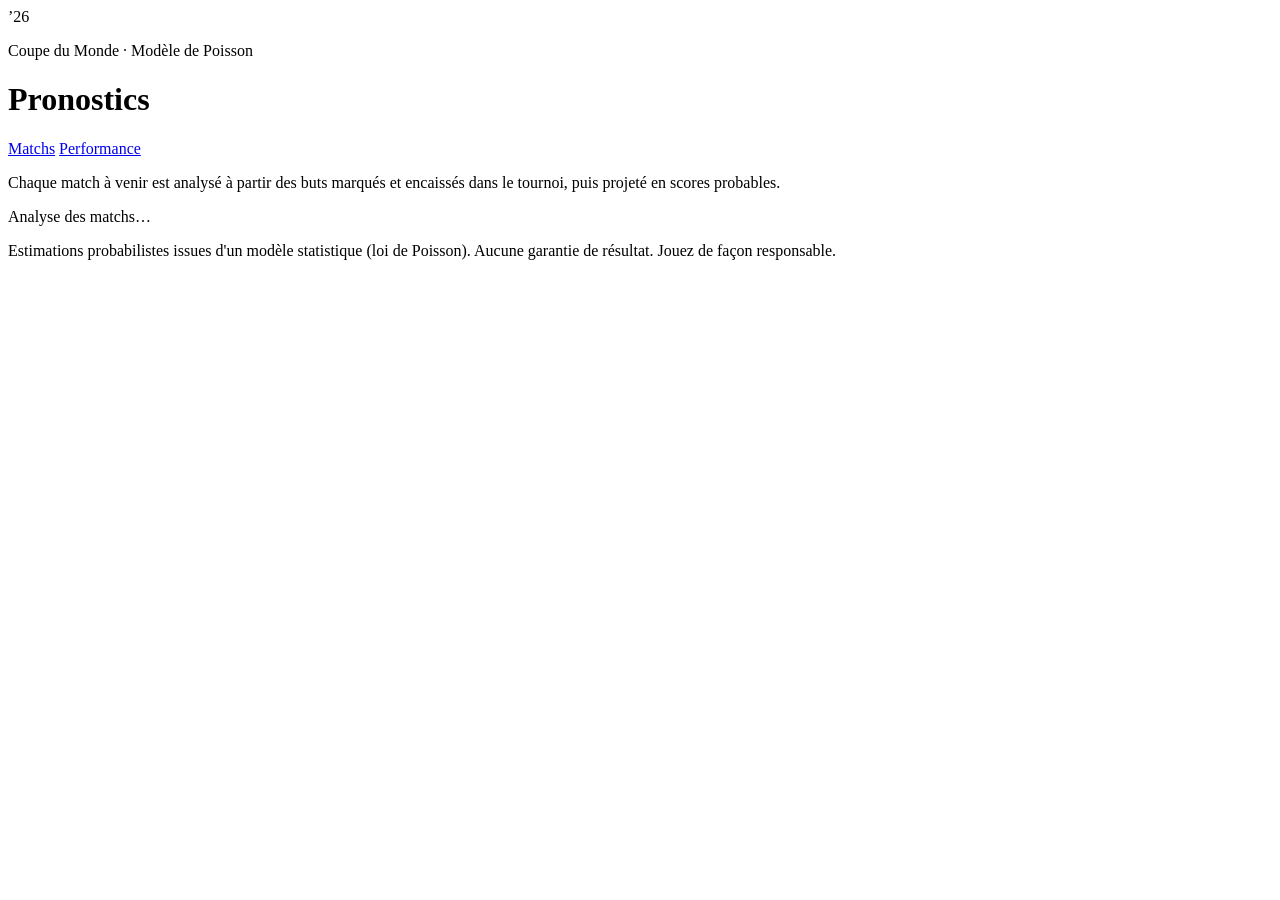
==== frontend/index.html @ 7a57ad56 "feat: frontend predictions page (football data-desk design) Co-Authored-By: Claude Opus 4.8 <noreply" ====
<!DOCTYPE html>
<html lang="fr">
<head>
  <meta charset="utf-8" />
  <meta name="viewport" content="width=device-width, initial-scale=1" />
  <title>Pronostics · Coupe du Monde 2026</title>
  <meta name="description" content="Pronostics de scores de la Coupe du Monde 2026 par modèle de Poisson." />
  <link rel="preconnect" href="https://fonts.googleapis.com" />
  <link rel="preconnect" href="https://fonts.gstatic.com" crossorigin />
  <link href="https://fonts.googleapis.com/css2?family=Saira+Condensed:wght@500;600;700&family=Inter:wght@400;500;600&family=Space+Mono:wght@400;700&display=swap" rel="stylesheet" />
  <link rel="stylesheet" href="/style.css" />
</head>
<body>
  <header class="masthead">
    <div class="masthead__inner">
      <span class="crest" aria-hidden="true">’26</span>
      <div class="masthead__id">
        <p class="eyebrow">Coupe du Monde · Modèle de Poisson</p>
        <h1 class="wordmark">Pronostics</h1>
      </div>
      <nav class="masthead__nav" aria-label="Sections">
        <a href="/" class="is-active">Matchs</a>
        <a href="/performance.html">Performance</a>
      </nav>
    </div>
    <p class="thesis">
      Chaque match à venir est analysé à partir des buts marqués et encaissés dans
      le tournoi, puis projeté en scores probables. <span id="count" class="thesis__count"></span>
    </p>
  </header>

  <main id="matches" class="feed" aria-live="polite">
    <p class="state">Analyse des matchs…</p>
  </main>

  <footer class="footer">
    <p class="disclaimer">
      Estimations probabilistes issues d'un modèle statistique (loi de Poisson).
      Aucune garantie de résultat. Jouez de façon responsable.
    </p>
  </footer>

  <script src="/app.js"></script>
</body>
</html>
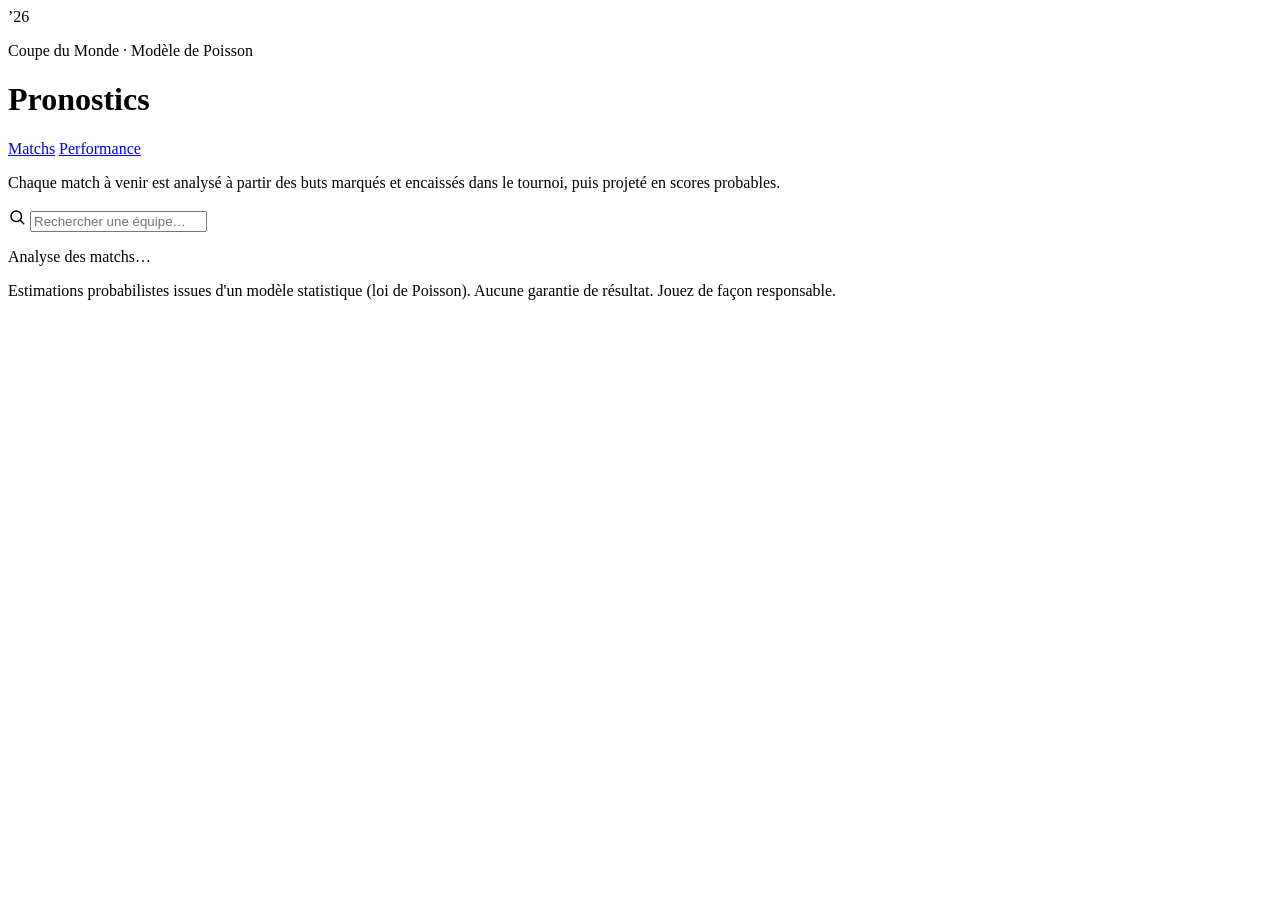
==== commit 8b8e4eda: "feat: recherche par équipe + affichage des matchs en cours - football_api: inclut les statuts IN_PLA" ====
--- a/frontend/index.html
+++ b/frontend/index.html
@@ -29,6 +29,15 @@
     </p>
   </header>
 
+  <div class="searchbar">
+    <svg class="searchbar__icon" viewBox="0 0 24 24" aria-hidden="true" width="18" height="18">
+      <circle cx="11" cy="11" r="7" fill="none" stroke="currentColor" stroke-width="2"/>
+      <line x1="16.5" y1="16.5" x2="21" y2="21" stroke="currentColor" stroke-width="2" stroke-linecap="round"/>
+    </svg>
+    <input id="search" class="searchbar__input" type="search"
+           placeholder="Rechercher une équipe…" aria-label="Rechercher une équipe" autocomplete="off" />
+  </div>
+
   <main id="matches" class="feed" aria-live="polite">
     <p class="state">Analyse des matchs…</p>
   </main>
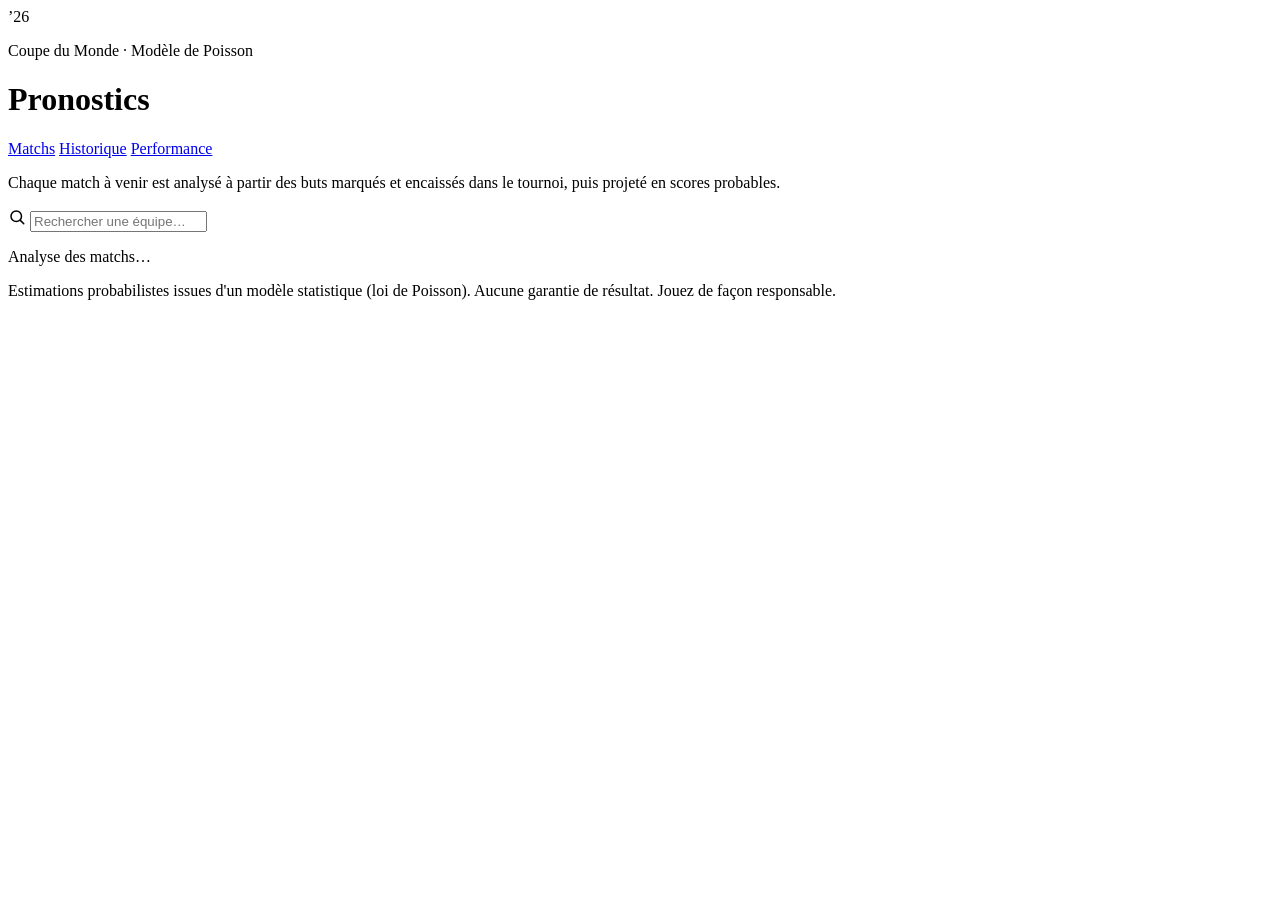
==== commit bd914eb3: "merge: page Historique pronostic vs réel Co-Authored-By: Claude Opus 4.8 <noreply@anthropic.com>" ====
--- a/frontend/index.html
+++ b/frontend/index.html
@@ -20,6 +20,7 @@
       </div>
       <nav class="masthead__nav" aria-label="Sections">
         <a href="/" class="is-active">Matchs</a>
+        <a href="/history.html">Historique</a>
         <a href="/performance.html">Performance</a>
       </nav>
     </div>
